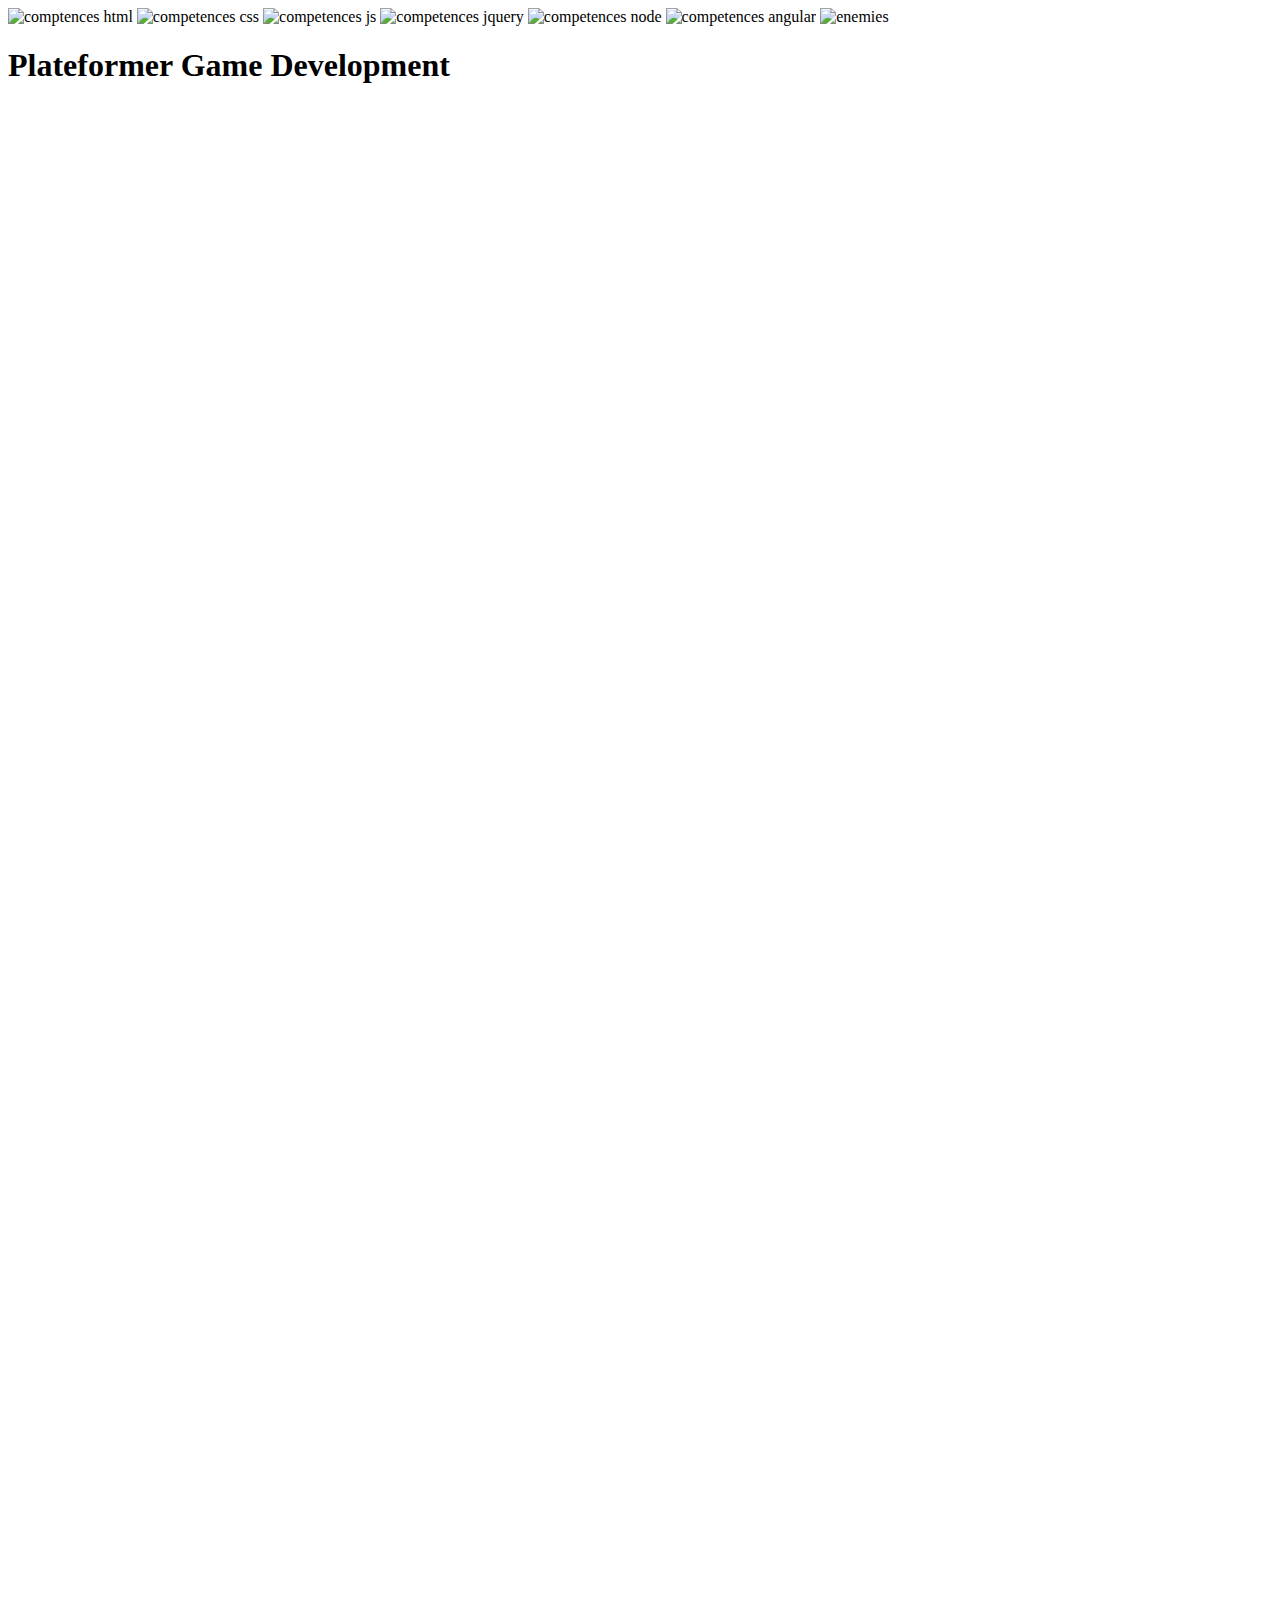
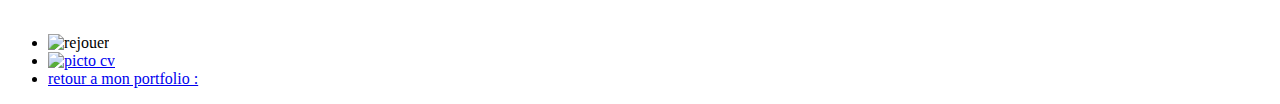
==== jeu.html @ 1af5dc2a "Premier commit" ====
<!DOCTYPE html>
<html lang="fr">

<head>
	<meta charset="UTF-8">
	<title>Spelunky game development</title>
	<link rel="stylesheet" href="style/style.css">
</head>

<body>
	<!-- CHARGEMENT DES IMAGES -->
	<div id="cache" class="hide">
      <img id='html_image' class="logo" src="img/logo/html5.png" alt="comptences html">
	    <img id='css_image' class="logo" src="img/logo/css.png" alt="competences css">
	    <img id='js_image' class="logo" src="img/logo/javascript.png" alt="competences js">
	    <img id='jquery_image' class="logo" src="img/logo/jquery.png" alt="competences jquery">
	    <img id='node_image' class="logo" src="img/logo/node.png" alt="competences node">
	    <img id='angular_image' class="logo" src="img/logo/angular.png" alt="competences angular">
        <img id="enemies_image" class="hide" src="img/smb_enemies_sheet.png" alt="enemies">
	</div>
	<div id="containeur">
		<!-- JEU -->
		<div id="header">
			<!-- TITRE -->
			<h1 class="">Plateformer Game Development</h1>
		</div>
		<div id="jeu">
		<!-- CANVAS -->
			<canvas id="background" class="canvas" width="1200" height="500">
			</canvas>
			<canvas id="perso" class="canvas" width="1200" height="500">
			</canvas>
			<canvas id="coin" class="canvas" width="1200" height="500">
			</canvas>
			<div class="clear"></div>
		</div>
		<!-- LIENS -->
		<div class="footer">
			<!-- lien vers mon cv -->
				<ul class="liens-divers">
					<li class="lien-reload"> <!-- Rejouer -->
						<a class="button-reload" onclick="document.location.reload(true)">
							<img src="img/refresh-picto.png" alt="rejouer">
						</a>
					</li>
					<li> <!-- Acceder a mon CV -->
						<a href="yves-carrere-cv.pdf" class="lien-cv" aria-label="lien cv">
							<img id="cv-picto" src="img/cv-picto.png" title="télécharger mon cv" alt="picto cv">
						</a>
					</li>
					<li>
						<a class="legende" href="/index.html">retour a mon portfolio :</a>
					</li>
				</ul>
		</div>
	</div>
	<script src="javascript/background.js"></script>
	<script src="javascript/enemies.js"></script>
	<script src="javascript/skillset.js"></script>
	<script src="javascript/object2.js"></script>
	<script src="javascript/clavier.js"></script>
	<script src="javascript/main-copie.js"></script>
</body>

</html>
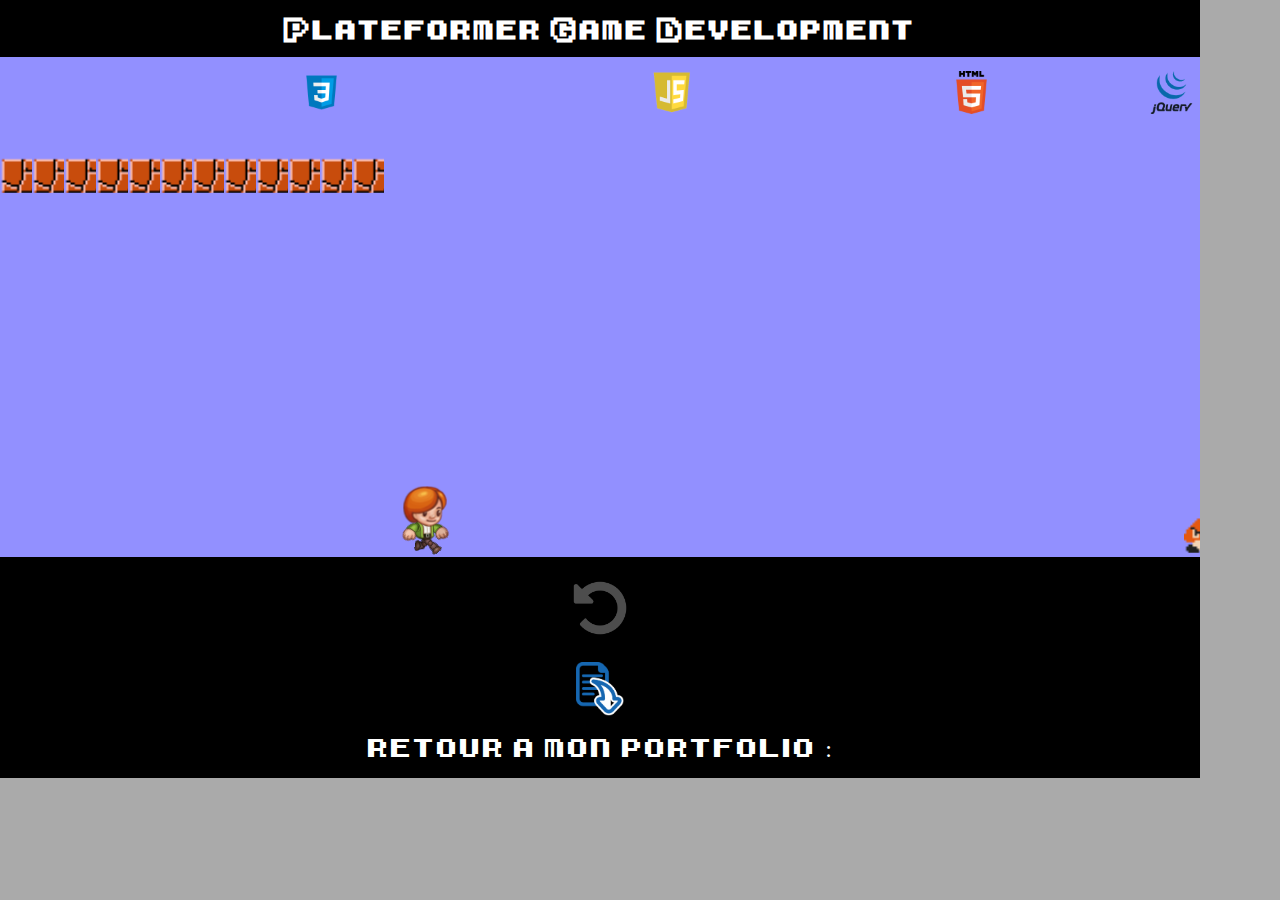
==== commit dea99c44: "rm comments lines" ====
--- a/jeu.html
+++ b/jeu.html
@@ -49,7 +49,7 @@
 						</a>
 					</li>
 					<li>
-						<a class="legende" href="/index.html">retour a mon portfolio :</a>
+						<a class="legende" href="index.html">retour a mon portfolio :</a>
 					</li>
 				</ul>
 		</div>
@@ -59,7 +59,7 @@
 	<script src="javascript/skillset.js"></script>
 	<script src="javascript/object2.js"></script>
 	<script src="javascript/clavier.js"></script>
-	<script src="javascript/main-copie.js"></script>
+	<script src="javascript/main.js"></script>
 </body>
 
 </html>
--- a/style/style.css
+++ b/style/style.css
@@ -0,0 +1,157 @@
+@font-face {
+  font-family: 'superMarioBros';
+  src: url(../fonts/Super-Mario-Bros--3.ttf);
+}
+@font-face{
+  font-family: 'Nintendo-DS-BIOS';
+  src: url(../fonts/Nintendo-DS-BIOS.ttf);
+}
+#header {
+  margin: 0;
+  padding: 0;
+  width: auto;
+}
+#header h1{
+  margin: 0;
+  padding: 15px ;
+  background-color: #000;
+  font-family: 'superMarioBros';
+  font-weight: bolder;
+  text-align: center;
+  font-size: 1em;
+  color: white;
+}
+canvas:first-of-type {
+    margin: 0;
+    padding: 0;
+    position: relative;
+    float: left;
+
+}
+canvas{
+  background: transparent;
+  position: absolute;
+  top: 0px;
+  left: 0px;
+}
+*{
+  margin: 0;
+  padding: 0;
+}
+.clear {
+  content : "";
+  clear: both;
+  display: table;
+}
+#background {
+    z-index: -2;
+
+}
+
+#perso {
+    top: 55px;
+    z-index: 0;
+
+}
+#coin {
+    top : 55px;
+    z-index: -1;
+
+}
+body {
+  background: #aaa;
+  font-family: 'superMarioBros';
+  font-size: 1.5em;
+  color: white;
+}
+.hide{
+  display: none;
+    }
+#containeur{
+  margin: 0;
+  padding: 0;
+  display: table;
+  /* flex-direction: column;
+  flex-wrap: nowrap; */
+  text-align: center;
+}
+#jeu{
+  margin: 0;
+  padding: 0;
+/*  border: 2px solid #00F;*/
+}
+
+.footer .liens-divers .lien-cv{
+  position: relative;
+  display: inline-block;
+  float: right;
+  width: 812px;
+  height: auto;
+  animation: spinning 2s steps(7) infinite;
+  -webkit-animation: spinning 2s steps(7) infinite;
+}
+
+@keyframes spinning {
+  0% {left : 0}
+  100% {left : -196px}
+}
+@-webkit-keyframes spinning {
+    0% {left : 0}
+  100% {left : -196px}
+}
+.footer {
+  padding: 15px 0;
+  position: relative;
+  bottom: 0;
+  background-color: #000;
+  width: 100%;
+}
+.footer p{
+  padding: 15px 0;
+  font-family: 'superMarioBros';
+  font-size: .7em;
+  font-weight: bold;
+  color : #FF5500FF;
+}
+
+.footer #cv-picto {
+  text-align: center;
+  width: 2em;
+}
+.footer .lien-cv{
+  padding: 15px 0;
+  font-family: 'Nintendo-DS-BIOS';
+  text-decoration: none;
+  color: rgb(199, 0, 255);
+}
+.footer .lien-cv:hover #cv-picto{
+  -webkit-transform: scale(1.5);
+  transform: scale(1.5);
+  text-align: center;
+}
+.footer .lien-cv{
+  padding: 15px 0;
+  color: rgb(235, 39, 11);
+}
+.footer .lien-cv:hover p{
+  color: orange;
+}
+a{
+  text-decoration: none;
+  color: inherit;
+  cursor: pointer;
+}
+.footer .liens-divers {
+  display: inline-block;
+  list-style-type: none;
+}
+.footer .liens-divers .button-reload img {
+  width: 3em;
+}
+.footer .liens-divers .button-reload:hover img {
+  -webkit-transform: scale(1.5);
+  transform: scale(1.5);
+}
+.logo{
+  width: 20px;
+}
